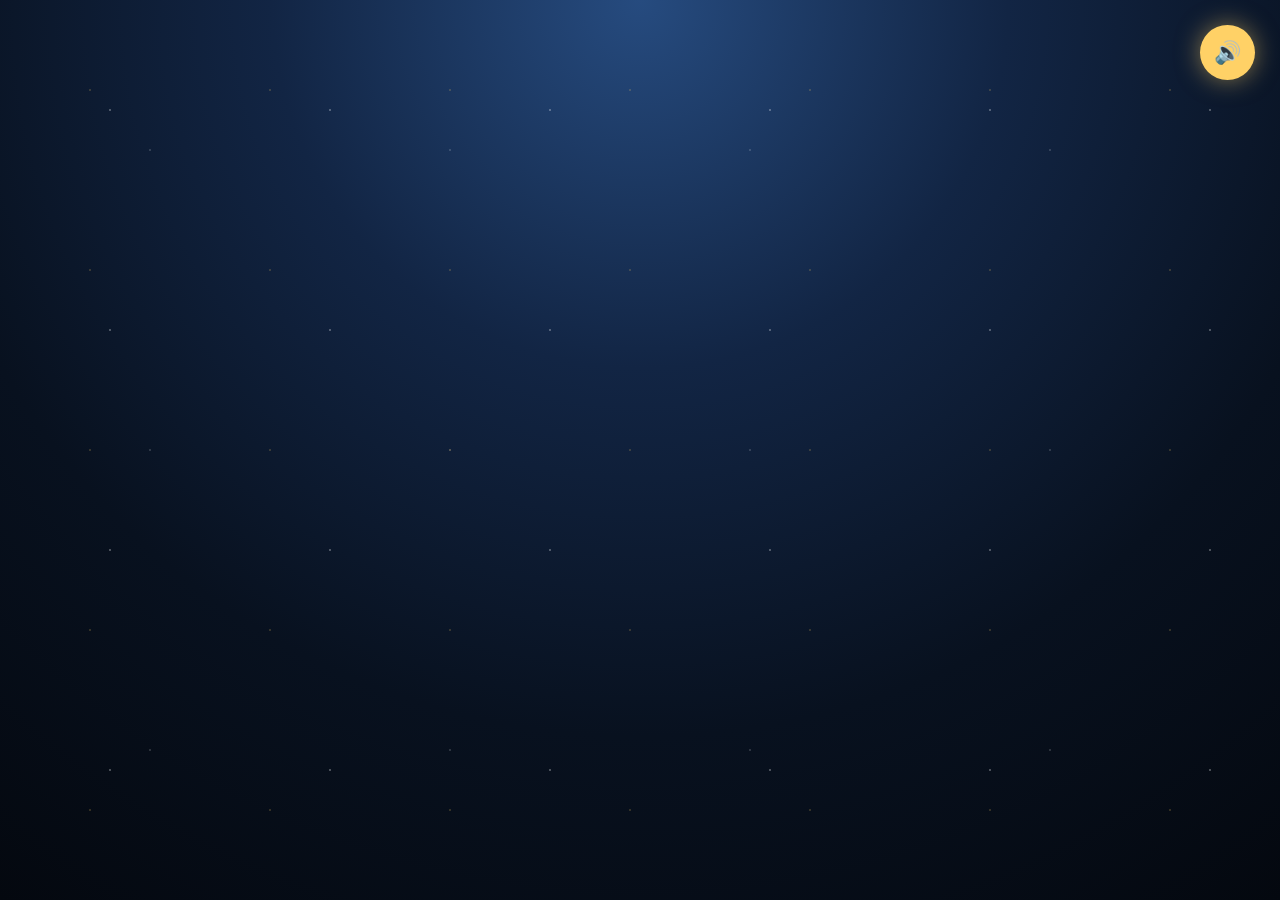
==== gratitude.html @ c5f9c109 "Create gratitude.html" ====
<!DOCTYPE html>
<html lang="en">

<head>

<meta charset="UTF-8">

<meta name="viewport"
      content="width=device-width, initial-scale=1.0">

<title>For Victor...</title>

<meta name="robots"
      content="noindex,nofollow,noarchive">

<meta name="theme-color"
      content="#071A35">

<style>

/*************************************************

GRATITUDE PAGE

Created with Love

For

Victor

*************************************************/


*{

    margin:0;

    padding:0;

    box-sizing:border-box;

}


html,
body{

    width:100%;
    height:100%;

    overflow:hidden;

    font-family:
        "Georgia",
        "Times New Roman",
        serif;

}


/*************************************************

BACKGROUND

*************************************************/


body{

    display:flex;

    justify-content:center;

    align-items:center;

    background:

    radial-gradient(circle at top,

    #264b7f,

    #122544,

    #08111f,

    #04080f);

    color:white;

    position:relative;

}


/*************************************************

FLOATING STARS

*************************************************/


body::before{

    content:"";

    position:absolute;

    inset:0;

    background-image:

    radial-gradient(#ffffff99 1px,transparent 1px),

    radial-gradient(#ffd16666 1px,transparent 1px),

    radial-gradient(#ffffff55 1px,transparent 1px);

    background-size:

    220px 220px,

    180px 180px,

    300px 300px;

    animation:

    starsMove 80s linear infinite;

    opacity:.45;

}


@keyframes starsMove{

    from{

        transform:translateY(0px);

    }

    to{

        transform:translateY(-300px);

    }

}


/*************************************************

MAIN CONTAINER

*************************************************/


.container{

    width:min(900px,90%);

    text-align:center;

    z-index:10;

    position:relative;

}


/*************************************************

DEAR VICTOR

*************************************************/


#intro{

    font-size:48px;

    color:#FFD166;

    letter-spacing:2px;

    margin-bottom:70px;

    opacity:0;

}


/*************************************************

MESSAGE

*************************************************/


#message{

    font-size:40px;

    line-height:1.9;

    font-weight:400;

    color:#F8F8F8;

    min-height:420px;

}


/*************************************************

SIGNATURE

*************************************************/


#signature{

    margin-top:80px;

    font-size:30px;

    color:#FFD166;

    opacity:0;

    line-height:1.8;

}


/*************************************************

MUSIC BUTTON

*************************************************/


.music{

    position:fixed;

    top:25px;

    right:25px;

    width:55px;

    height:55px;

    border-radius:50%;

    border:none;

    cursor:pointer;

    background:#FFD166;

    color:#071A35;

    font-size:22px;

    box-shadow:

    0 0 25px rgba(255,209,102,.5);

}


.music:hover{

    transform:scale(1.08);

}


/*************************************************

WORD ANIMATION

*************************************************/


.word{

    opacity:0;

    transition:opacity .6s ease;

}


.word.show{

    opacity:1;

}


/*************************************************

RESPONSIVE

*************************************************/


@media(max-width:768px){

#intro{

    font-size:34px;

}

#message{

    font-size:24px;

    line-height:1.8;

}

#signature{

    font-size:22px;

}

}

</style>

</head>

<body>


<div class="container">

    <div id="intro">

        Dear Victor...

    </div>


    <div id="message">

    </div>


    <div id="signature">

        With Love and Gratitude,<br><br>

        Premanandhan Narayanan

    </div>

</div>


<button
class="music"
id="musicButton">

🔊

</button>


<audio
id="bgMusic"
loop>

<source
src="audio.mp3"
type="audio/mpeg">

</audio>


<script>

/*************************************************

PART 1

INTRODUCTION

MESSAGE

WORDS

PART 2

WORD BY WORD ENGINE

*************************************************/


const gratitudeMessage = `

Some people save lives through their profession.

Some save lives through their compassion.

Victor, you did both.

This website is my humble expression of gratitude to a friend whose kindness I will cherish for the rest of my life.

`;

</script>

</body>

</html>
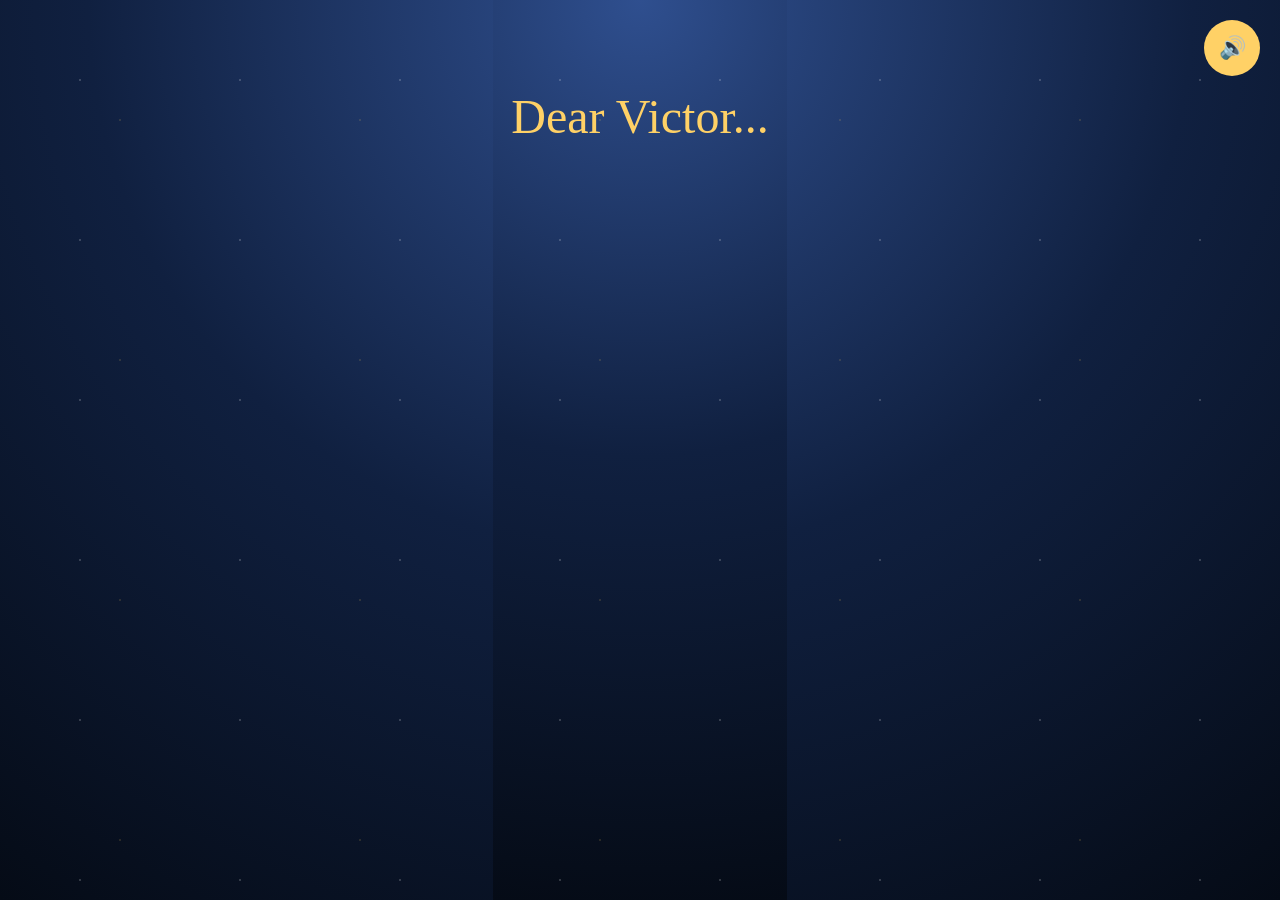
==== commit 516190a1: "Update gratitude.html" ====
--- a/gratitude.html
+++ b/gratitude.html
@@ -1,424 +1,121 @@
 <!DOCTYPE html>
 <html lang="en">
+<head>
+<meta charset="UTF-8">
+<meta name="viewport" content="width=device-width,initial-scale=1.0">
+<meta name="robots" content="noindex,nofollow,noarchive">
+<title>For Victor...</title>
+<style>
+html,body{
+margin:0;height:100%;overflow:hidden;
+font-family:Georgia,serif;
+background:radial-gradient(circle at top,#2f4f8f,#102040,#050b16);
+display:flex;justify-content:center;align-items:center;color:#fff;
+}
+body:before{
+content:"";position:fixed;inset:0;
+background:
+radial-gradient(circle,#fff8 1px,transparent 1px),
+radial-gradient(circle,#ffd16666 1px,transparent 1px);
+background-size:160px 160px,240px 240px;
+animation:drift 70s linear infinite;
+opacity:.35;
+}
+@keyframes drift{from{transform:translateY(0)}to{transform:translateY(-220px)}}
+.container{position:relative;z-index:2;width:min(900px,90%);text-align:center}
+#intro{font-size:48px;color:#ffd166;opacity:0;transition:1.5s;margin-bottom:60px}
+#message{font-size:38px;line-height:1.8;min-height:330px}
+.word{opacity:0;transition:.5s}
+.word.show{opacity:1}
+#signature{opacity:0;transition:2s;margin-top:50px;font-size:28px;color:#ffd166}
+#hint{opacity:0;transition:2s;margin-top:25px;font-size:18px;color:#ddd}
+.music{position:fixed;top:20px;right:20px;border:none;border-radius:50%;
+width:56px;height:56px;font-size:22px;background:#ffd166;cursor:pointer}
+@media(max-width:768px){
+#intro{font-size:34px}
+#message{font-size:24px}
+#signature{font-size:22px}
+}
+</style>
+</head>
+<body>
+<div class="container">
+<div id="intro">Dear Victor...</div>
+<div id="message"></div>
+<div id="signature">
+With Love and Gratitude,<br><br>
+Premanandhan Narayanan
+</div>
+<div id="hint">Click anywhere to experience it again.</div>
+</div>
 
-<head>
+<button class="music" id="music">🔊</button>
+<audio id="bgm" loop>
+<source src="audio.mp3" type="audio/mpeg">
+</audio>
 
-<meta charset="UTF-8">
+<script>
+const text=`Some people save lives through their profession.<br><br>
 
-<meta name="viewport"
-      content="width=device-width, initial-scale=1.0">
+Some save lives through their compassion.<br><br>
 
-<title>For Victor...</title>
+Victor, you did both.<br><br>
 
-<meta name="robots"
-      content="noindex,nofollow,noarchive">
+This website is my humble expression of gratitude to a friend whose kindness I will cherish for the rest of my life.`;
 
-<meta name="theme-color"
-      content="#071A35">
+const msg=document.getElementById("message");
+const intro=document.getElementById("intro");
+const sign=document.getElementById("signature");
+const hint=document.getElementById("hint");
+const music=document.getElementById("music");
+const bgm=document.getElementById("bgm");
 
-<style>
+music.onclick=()=>{
+ if(bgm.paused){bgm.play();music.textContent="🔇";}
+ else{bgm.pause();music.textContent="🔊";}
+};
 
-/*************************************************
-
-GRATITUDE PAGE
-
-Created with Love
-
-For
-
-Victor
-
-*************************************************/
-
-
-*{
-
-    margin:0;
-
-    padding:0;
-
-    box-sizing:border-box;
-
+function delayFor(word){
+ if(word.endsWith(".")) return 1800;
+ if(word.endsWith(",")) return 900;
+ return 330;
 }
 
-
-html,
-body{
-
-    width:100%;
-    height:100%;
-
-    overflow:hidden;
-
-    font-family:
-        "Georgia",
-        "Times New Roman",
-        serif;
-
+async function play(){
+ msg.innerHTML="";
+ sign.style.opacity=0;
+ hint.style.opacity=0;
+ intro.style.opacity=1;
+ await new Promise(r=>setTimeout(r,2500));
+ const words=text.replace(/\n/g," \n ").split(/\s+/);
+ let first=true;
+ for(const w of words){
+   if(w==="") continue;
+   if(w=="\n"){
+      msg.appendChild(document.createElement("br"));
+      continue;
+   }
+   if(!first) msg.append(" ");
+   first=false;
+   const s=document.createElement("span");
+   s.className="word";
+   s.textContent=w;
+   msg.appendChild(s);
+   requestAnimationFrame(()=>s.classList.add("show"));
+   await new Promise(r=>setTimeout(r,delayFor(w)));
+ }
+ await new Promise(r=>setTimeout(r,1800));
+ sign.style.opacity=1;
+ await new Promise(r=>setTimeout(r,2000));
+ hint.style.opacity=1;
 }
 
+document.body.addEventListener("click",(e)=>{
+ if(e.target.id==="music") return;
+ play();
+});
 
-/*************************************************
-
-BACKGROUND
-
-*************************************************/
-
-
-body{
-
-    display:flex;
-
-    justify-content:center;
-
-    align-items:center;
-
-    background:
-
-    radial-gradient(circle at top,
-
-    #264b7f,
-
-    #122544,
-
-    #08111f,
-
-    #04080f);
-
-    color:white;
-
-    position:relative;
-
-}
-
-
-/*************************************************
-
-FLOATING STARS
-
-*************************************************/
-
-
-body::before{
-
-    content:"";
-
-    position:absolute;
-
-    inset:0;
-
-    background-image:
-
-    radial-gradient(#ffffff99 1px,transparent 1px),
-
-    radial-gradient(#ffd16666 1px,transparent 1px),
-
-    radial-gradient(#ffffff55 1px,transparent 1px);
-
-    background-size:
-
-    220px 220px,
-
-    180px 180px,
-
-    300px 300px;
-
-    animation:
-
-    starsMove 80s linear infinite;
-
-    opacity:.45;
-
-}
-
-
-@keyframes starsMove{
-
-    from{
-
-        transform:translateY(0px);
-
-    }
-
-    to{
-
-        transform:translateY(-300px);
-
-    }
-
-}
-
-
-/*************************************************
-
-MAIN CONTAINER
-
-*************************************************/
-
-
-.container{
-
-    width:min(900px,90%);
-
-    text-align:center;
-
-    z-index:10;
-
-    position:relative;
-
-}
-
-
-/*************************************************
-
-DEAR VICTOR
-
-*************************************************/
-
-
-#intro{
-
-    font-size:48px;
-
-    color:#FFD166;
-
-    letter-spacing:2px;
-
-    margin-bottom:70px;
-
-    opacity:0;
-
-}
-
-
-/*************************************************
-
-MESSAGE
-
-*************************************************/
-
-
-#message{
-
-    font-size:40px;
-
-    line-height:1.9;
-
-    font-weight:400;
-
-    color:#F8F8F8;
-
-    min-height:420px;
-
-}
-
-
-/*************************************************
-
-SIGNATURE
-
-*************************************************/
-
-
-#signature{
-
-    margin-top:80px;
-
-    font-size:30px;
-
-    color:#FFD166;
-
-    opacity:0;
-
-    line-height:1.8;
-
-}
-
-
-/*************************************************
-
-MUSIC BUTTON
-
-*************************************************/
-
-
-.music{
-
-    position:fixed;
-
-    top:25px;
-
-    right:25px;
-
-    width:55px;
-
-    height:55px;
-
-    border-radius:50%;
-
-    border:none;
-
-    cursor:pointer;
-
-    background:#FFD166;
-
-    color:#071A35;
-
-    font-size:22px;
-
-    box-shadow:
-
-    0 0 25px rgba(255,209,102,.5);
-
-}
-
-
-.music:hover{
-
-    transform:scale(1.08);
-
-}
-
-
-/*************************************************
-
-WORD ANIMATION
-
-*************************************************/
-
-
-.word{
-
-    opacity:0;
-
-    transition:opacity .6s ease;
-
-}
-
-
-.word.show{
-
-    opacity:1;
-
-}
-
-
-/*************************************************
-
-RESPONSIVE
-
-*************************************************/
-
-
-@media(max-width:768px){
-
-#intro{
-
-    font-size:34px;
-
-}
-
-#message{
-
-    font-size:24px;
-
-    line-height:1.8;
-
-}
-
-#signature{
-
-    font-size:22px;
-
-}
-
-}
-
-</style>
-
-</head>
-
-<body>
-
-
-<div class="container">
-
-    <div id="intro">
-
-        Dear Victor...
-
-    </div>
-
-
-    <div id="message">
-
-    </div>
-
-
-    <div id="signature">
-
-        With Love and Gratitude,<br><br>
-
-        Premanandhan Narayanan
-
-    </div>
-
-</div>
-
-
-<button
-class="music"
-id="musicButton">
-
-🔊
-
-</button>
-
-
-<audio
-id="bgMusic"
-loop>
-
-<source
-src="audio.mp3"
-type="audio/mpeg">
-
-</audio>
-
-
-<script>
-
-/*************************************************
-
-PART 1
-
-INTRODUCTION
-
-MESSAGE
-
-WORDS
-
-PART 2
-
-WORD BY WORD ENGINE
-
-*************************************************/
-
-
-const gratitudeMessage = `
-
-Some people save lives through their profession.
-
-Some save lives through their compassion.
-
-Victor, you did both.
-
-This website is my humble expression of gratitude to a friend whose kindness I will cherish for the rest of my life.
-
-`;
-
+play();
 </script>
-
 </body>
-
 </html>
